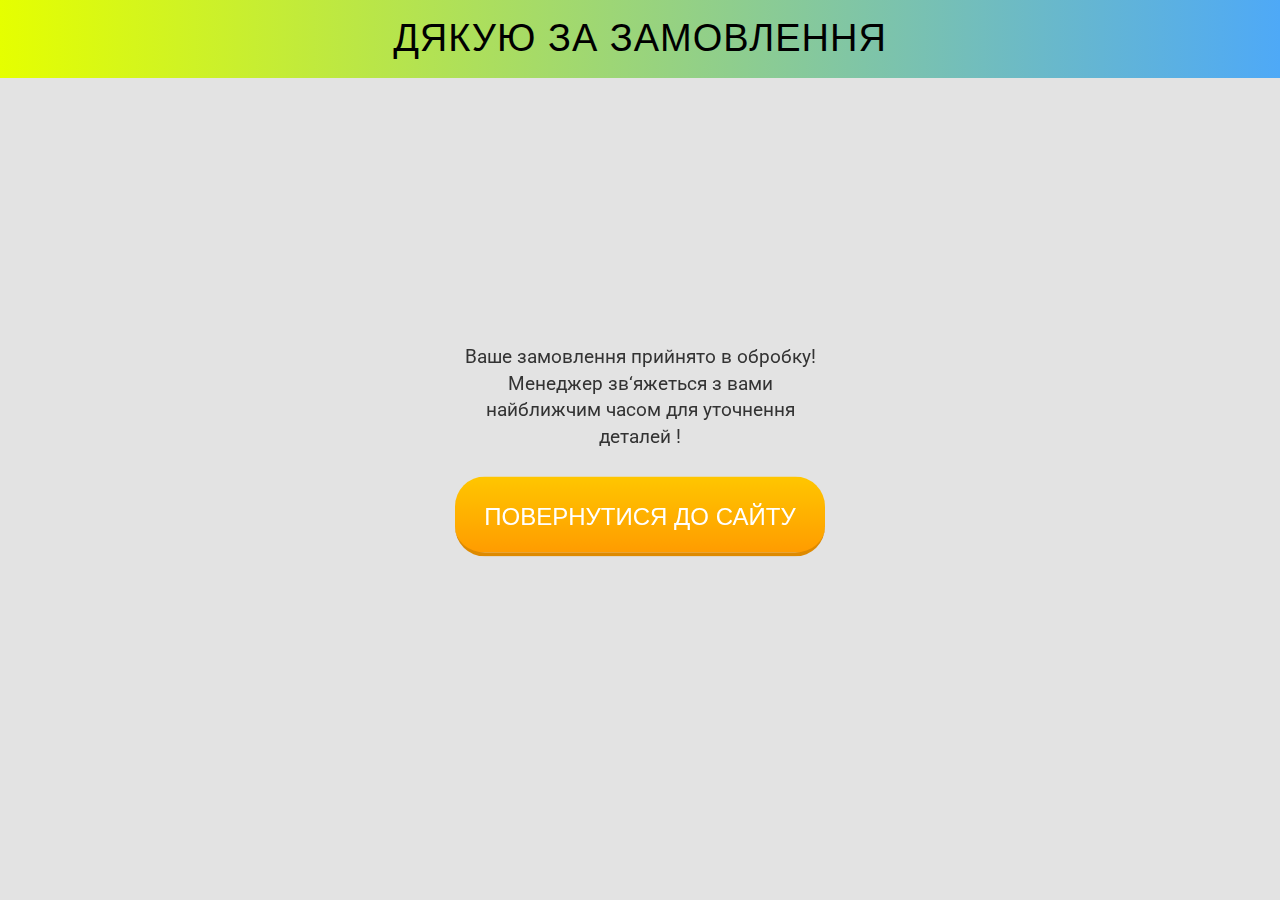
==== web/congrats.html @ 8d6df1be "Add congrats page" ====
<!DOCTYPE html>
<html lang="uk-UA">

<head>
    <meta charset="UTF-8">
    <meta http-equiv="X-UA-Compatible" content="IE=edge">
    <meta name="viewport" content="width=device-width, initial-scale=1.0">
    <link rel="stylesheet" href="static/css/styles.css" type="text/css">
    <link rel="stylesheet" href="https://fonts.googleapis.com/css?family=Roboto">
    <title>Дякую за замовлення!</title>

    <!-- Meta Pixel Code -->
    <script>
        !function (f, b, e, v, n, t, s) {
            if (f.fbq) return; n = f.fbq = function () {
                n.callMethod ?
                    n.callMethod.apply(n, arguments) : n.queue.push(arguments)
            };
            if (!f._fbq) f._fbq = n; n.push = n; n.loaded = !0; n.version = '2.0';
            n.queue = []; t = b.createElement(e); t.async = !0;
            t.src = v; s = b.getElementsByTagName(e)[0];
            s.parentNode.insertBefore(t, s)
        }(window, document, 'script',
            'https://connect.facebook.net/en_US/fbevents.js');
        fbq('init', '753698979405045');
        fbq('track', 'PageView');
        fbq('track', 'Lead');
    </script>
    <noscript><img height="1" width="1" style="display:none"
            src="https://www.facebook.com/tr?id=753698979405045&ev=PageView&noscript=1" /></noscript>
    <!-- End Meta Pixel Code -->
</head>

<body>
    <h1 class="main_title">Дякую за замовлення</p>
    </h1>
    <div class="txt center">
        Ваше замовлення прийнято в обробку!
        Менеджер зв‘яжеться з вами найближчим часом для уточнення деталей !
        <br><br>
        <button class="button-m" type="button" onclick="history.back()">Повернутися до сайту</button>
    </div>
</body>

</html>
---- web/static/css/styles.css ----
/*reset*/
html, body, div, span, applet, object, iframe, h1, h2, h3, h4, h5, h6,
p, blockquote, pre, a, abbr, acronym, address, big, cite, code, del, dfn,
em, img, ins, kbd, q, s, samp, small, strike, strong, sub, sup, tt, var, b,
u, i, center, dl, dt, dd, ol, ul, li, fieldset, form, label, legend, table,
caption, tbody, tfoot, thead, tr, th, td, article, aside, canvas, details,
embed, figure, figcaption, footer, header, menu, nav, output, ruby, section,
summary, time, mark, audio, video { margin: 0; padding: 0; border: 0; outline: 0; font-size: 100%;}

/* HTML5 display-role reset for older browsers */
article, aside, details, figcaption, figure, footer, header, menu, nav, section, main {display: block;}

ol, ul {list-style: none;}
blockquote, q {quotes: none;}
img{max-width: 100%; height: auto;}
a{text-decoration: underline;}
a:hover{cursor: pointer;}
*::-webkit-input-placeholder {color: #a9a9a9; opacity: 1;}
*:-moz-placeholder {color: #a9a9a9; opacity: 1;}
*::-moz-placeholder {color: #a9a9a9; opacity: 1;}
*:-ms-input-placeholder {color: #a9a9a9; opacity: 1;}
*{margin: 0; padding: 0;}
*{-webkit-box-sizing: border-box; -moz-box-sizing: border-box; box-sizing: border-box;}
button,input,a{outline: none;}
button, input, select{-webkit-appearance: none; -moz-appearance: none; appearance: none;}
html{
    -ms-text-size-adjust: 100%;
    -moz-text-size-adjust: 100%;
    -webkit-text-size-adjust: 100%;
    -webkit-font-smoothing: subpixel-antialiased !important;
}
table {
    border-collapse: collapse;
    border-spacing: 0;
}


/* fonts */
@font-face {
    font-family: 'Intro';
    src: 
        url('../Intro.otf') ;
    font-weight: 400;
    font-style: normal;
}






/* styles */
body {
	min-width: 480px;
	background: #e3e3e3;
	font-family: 'Roboto', sans-serif;
	font-weight: 400;
	font-size: 19px;
	line-height: 1.4em;
	color: #333333;
	cursor: default;
}

.main_wrapper {
	margin: 0 auto;
	width: 480px;
	background: #fff;
}

img {
	max-width: 100%;
	height: auto;
}

b {
	font-weight: 700;
}
.clearfix:after{
	content: '';
	display: block;
	clear: both;
}
h2.title{
	font-family: 'Intro', sans-serif;
	font-weight: 400;
	font-size: 30px;
	line-height: 1.3em;
	text-transform: uppercase;
	text-align: center;
	margin-bottom: 20px;
	padding: 0 20px;
}
h2.title span{
	display: block;
	color: #fcff00;
	background-color: #21242a;
}
section{
	padding: 35px 0 30px;
}

.color_theme{
	background: #333333 url(../images/patt.png) 50% 0% no-repeat;
}
.color_theme .title,
.color_theme .title span{
	color: #fff;
}
.color_theme .prod_count,
.formbox .prod_count{
	color: #fff;
}
.color_theme .prod_count span,
.formbox .prod_count span{
	background: #fff;
	color: #333333;
}

.m1-form{
}
.m1-form input{
	border: none;
	width: 100%;
	display: block;
	font-family: 'Roboto', sans-serif;
	font-size: 18px;
	margin-bottom: 15px;
	height: 80px;
	border-radius: 30px;
	background: #fff;
	text-align: center;
	color: #222;
}
.m1-form .button-m{
	margin-top: 0;
}
.m1-form ::-webkit-input-placeholder {
	color: #222;
}
.m1-form ::-moz-placeholder {
	color: #222;
}
.m1-form :-moz-placeholder {
	color: #222;
}
.m1-form :-ms-input-placeholder {
	color: #222;
}
.m1-form :focus::-webkit-input-placeholder {
	color: transparent;
}
.m1-form :focus::-moz-placeholder {
	color: transparent;
}
.m1-form :focus:-moz-placeholder {
	color: transparent;
}
.m1-form :focus:-ms-input-placeholder {
	color: transparent;
}

/* button */
.button-m{
	border: none;
	cursor: pointer;
	font-family: 'Intro', sans-serif;
	font-weight: 400;
	text-transform: uppercase;
	height: 80px;
	width: 370px;
	display: block;
	border-radius: 30px;
	line-height: 80px;
	text-decoration: none;
	text-align: center;
	background: #ffb900;
	background: linear-gradient(to bottom, #ffc600, #ff9c00);
	border-bottom: 4px solid #de8a00;
	font-size: 24px;
	margin: 0px auto;
	color: #fff;
	position: relative;
}
.button-m:active{
	background: linear-gradient(to bottom, #ff9c00, #ffc600);
	top: 2px;
}



/*  offer_section   */
.offer_section{
	padding: 0 0 30px;
	background: #f3f3f3;
}
.main_title{
	text-align: center;
	color: rgb(0, 0, 0);
	font-size: 38px;
	line-height: 1.2em;
	padding: 16px 0;
	text-transform: uppercase;
	background: #48b300;
	
	background: linear-gradient(to right, #e5ff00 0%,#4ea9f7 100%);
	font-family: 'Intro', sans-serif;
	font-weight: 400;
	letter-spacing: 1px;
}
.main_subtitle{
	font-size: 22px;
	text-align: center;
	color: #fff;
	text-transform: uppercase;
	line-height: 1.2em;
	background: #202227;
	font-weight: 400;
	padding: 14px 0;
}
.offer_section .box{
	position: relative;
}
.offer_section .box>img{
	display: block;
}
.sale{
	width: 110px;
	height: 110px;
	border-radius: 50%;
	background: ffff00;
	border: 2px dotted #fff;
	box-shadow: 0 0 0 5px #1863c6;
	position: absolute;
	text-align: center;
	color: #fff;
	font-size: 16px;
	line-height: 1.2em;
	text-transform: uppercase;
	font-weight: 700;
	padding-top: 10px;
}
.sale span{
	display: block;
	font-size: 42px;
	line-height: 1.1em;
}
.offer_section .box .sale{
	left: 333px;
    bottom: 333px;
}
.offer_section .price{
	background: #fff;
	position: relative;
}
.offer_section .price>div{
	width: 50%;
	height: 80px;
	padding: 16px 0 0;
	float: left;
	text-align: center;
	font-size: 14px;
	line-height: 1.2em;
	text-transform: uppercase;
}
.offer_section .price>div p{
	font-size: 36px;
	line-height: 1.2em;
}
.offer_section .price>div p small{
	font-size: 0.8em;
}
.offer_section .price .old span{
	text-decoration: line-through;
}
.offer_section .price .new{
	color: rgb(0, 0, 0);
	background: #fcff00;
}
.offer_section .price .new p{
	font-weight: 700;
}
.offer_section .price:before{
	content: '';
	border-left: 16px solid #ffffff;
	border-top: 40px solid #065fd4;
	border-bottom: 40px solid #7ea6dc;
	position: absolute;
	top: 0;
	left: 50%;
	margin: 0 0 0 -8px;
}

.ofr_bull{
	padding: 20px 64px 0;
}
.ofr_bull>li{
	border-bottom: 1px solid #e9e9e9;
	padding: 8px 0;
}
.ofr_bull>li:before{
	content: '';
	width: 24px;
	height: 24px;
	background: url(../images/ofr_bull.png) 50% 50% no-repeat;
	display: inline-block;
	vertical-align: middle;
	margin: 0 15px 0 0;
}

.offer_section .timer{
	width: 370px;
	background: #fff;
	margin: 30px auto 50px;
	border-radius: 30px;
	padding: 25px 0 1px;
	box-shadow: 0 0 18px 0 rgba(0,0,0,0.05);
}
.offer_section .timer>p{
	font-weight: 700;
	font-size: 18px;
	text-align: center;
	margin-bottom: 10px;
	text-transform: uppercase;
}
.offer_section .timer .timer_container{
	font-size: 0;
	text-align: center;
}
.offer_section .timer .timer_block{
	display: inline-block;
	vertical-align: top;
	position: relative;
	margin: 0 20px;
}
.offer_section .timer .timer_block:not(:last-child):after{
	content: ':';
	font-size: 50px;
	font-weight: 700;
	line-height: 1em;
	color: #ff4d59;
	position: absolute;
	right: -25px;
	top: 2px;
}
.offer_section .timer .count{
	font-size: 54px;
	line-height: 1.1em;
	color: #ff4d59;
	font-weight: 700;
	text-align: center;
}
.offer_section .timer .text{
	font-size: 16px;
	line-height: 1.2em;
}


.offer_section .timer:after{
	content: '';
	width: 56px;
	height: 60px;
	background: url(../images/timer_icon.png) 50% 50% no-repeat;
	margin: 8px auto -35px;
	display: block;
}

.prod_count{
	margin-top: 25px;
	text-align: center;
	font-size: 17px;
}
.prod_count>span{
	height: 36px;
	width: 36px;
	display: inline-block;
	vertical-align: middle;
	background: #fcff00;
	border-radius: 50%;
	margin: 0 5px;
	text-align: center;
	line-height: 36px;
	color: #fff;
	font-weight: 700;
}




/*sect2*/
.video_block{
	width: 440px;
	height: 260px;
	border-radius: 20px;
	overflow: hidden;
	border: 10px solid #ebf7fb;
	margin: 0 auto 25px;
	position: relative;
}
.video_block iframe,
.video_block object,
.video_block .youtube{
	position: absolute;
	top: 0;
	left: 0;
	width: 100%;
	height: 100%;
}
.sect2>p{
	text-align: center;
	padding: 0 30px;
}




/*sect3*/
.benef1{
	padding: 0 30px;
}
.benef1>li{
	background: #fff;
	box-shadow: 0 0 0 6px rgba(255,255,255,0.2);
	display: table;
	width: 100%;
	margin-bottom: 25px;
	border-radius: 20px;
	overflow: hidden;
}
.benef1>li .img{
	display: table-cell;
	vertical-align: middle;
	width: 145px;
}
.benef1>li .img img{
	display: block;
	margin: 0 auto;
}
.benef1>li .text{
	padding: 0 16px;
	display: table-cell;
	vertical-align: middle;
}
.benef1>li .text span{
	font-weight: 700;
	display: block;
	margin-bottom: 5px;
}
.sect3 .button-m{
	margin-top: 40px;
}




/*sect4*/
.sect4{
	padding-bottom: 0;
}
.benef2{
	font-size: 0;
}
.benef2>li{
	width: 50%;
	display: inline-block;
	vertical-align: top;
	text-align: center;
	padding: 0 15px;
	font-size: 20px;
	margin-bottom: 30px;
}
.benef2>li>img{
	display: block;
	margin: 0 auto 20px;
	border-radius: 50%;
	box-shadow: 0 0 0 10px #ebf7fb;
}
.sect4>img{
	display: block;
	margin: 0 auto;
}
.sect4 .alert{
	background: #5ccf10;
	width: 440px;
	padding: 12px 30px;
	text-align: center;
	text-transform: uppercase;
	color: #fff;
	font-weight: 700;
	font-size: 24px;
	border-radius: 40px;
	border: 6px solid #fff;
	margin: 0 auto -55px;
	position: relative;
	letter-spacing: 2px;
}




/*sect5*/
.sect5 .benef2>li{
	color: #fff;
	font-size: 19px;
}
.sect5 .benef2>li>img{
	box-shadow: 0 0 0 6px #47bcda;
	margin-bottom: 10px;
}
.sect5 .benef2>li>p{
	padding: 0 25px;
}



/*sect6*/
.sect6{
	background: #f3f3f3;
}
.catalog{
	padding: 0 30px;
}
.cat_item{
	background: #fff;
	padding: 35px 0 30px;
	border-radius: 30px;
	margin-bottom: 30px;
	position: relative;
	box-shadow: 0 0 10px 0 rgba(0,0,0,0.05);
}
.cat_item:last-child{
	margin-bottom: 0;
}
.cat_item>h4{
	text-align: center;
	text-transform: uppercase;
	font-size: 21px;
	line-height: 1.1em;
	margin-bottom: 30px;
}
.cat_item>img{
	display: block;
	margin: 0 auto 40px;
}

.cat_item .sale{
	top: 240px;
	left: 40px;
}
.cat_item .price{
	text-align: center;
	font-size: 0;
	margin-bottom: 30px;
}

.center {
	position: fixed;
	top: 50%;
	left: 50%;
	width: 30%;
	transform: translate(-50%, -50%);
	text-align: center;
}

.cat_item .price>div{
	display: inline-block;
	vertical-align: top;
	padding: 12px 20px 8px;
	border-radius: 30px;
	text-transform: uppercase;
	font-size: 14px;
	line-height: 1.2em;
}
.cat_item .price>div p{
	font-size: 30px;
	line-height: 1.2em;
}
.cat_item .price>div p small{
	font-size: 0.8em;
}
.cat_item .price .new{
	color: #fff;
	background: #1cabcf;
	padding: 12px 26px 8px;
}
.cat_item .price .new p{
	font-weight: 700;
}
.cat_item .price .old p span{
	text-decoration: line-through;
}
.cat_item .button-m{
	width: 250px;
}




/*sect7*/
.sect7{
	padding-bottom: 10px;
}
.sect7>img{
	display: block;
	margin: 0 auto 20px;
}
.char_lsit>li{
	padding: 16px 25px 16px 30px;
	text-align: right;
}
.char_lsit>li:nth-child(odd){
	background: #f3f3f3;
}
.char_lsit>li>b{
	float: left;
}
.char_lsit>li>b:before{
	content: '';
	width: 10px;
	height: 10px;
	background: #8dbe4e;
	border: 2px solid #fff;
	box-shadow: 0 0 0 2px #8dbe4e;
	display: inline-block;
	vertical-align: middle;
	margin: -2px 17px 0 0;
}



/*sect8*/
.sect8 .subtitle{
	padding: 0 70px;
	text-align: center;
	color: #fff;
	margin: -20px 0 40px;
}
.reviews{
	padding: 0 30px;
	margin-bottom: 40px;
}
.rev_item{
	background: #fff;
	padding: 26px 0 0;
	border-radius: 26px;
	overflow: hidden;
	box-shadow: 0 0 0 6px #5b5b5b;
	margin-bottom: 34px;
}
.rev_item:last-child{
	margin-bottom: 0;
}
.rev_item .info{
	padding: 0 24px;
	position: relative;
	margin-bottom: 25px;
}
.rev_item .info:before{
	content: '”';
	font-size: 78px;
	font-weight: 700;
	line-height: 78px;
	position: absolute;
	right: 25px;
	top: 10px;
	color: #ebebeb00;
}
.rev_item .info>img{
	float: left;
	border-radius: 50%;
	height: 90px;
}
.rev_item .info>p{
	overflow: hidden;
	padding: 12px 0 0 20px;
	font-size: 17px;
	line-height: 1.5em;
}
.rev_item .info>p>b{
	display: block;
	font-size: 19px;
	line-height: 1.2em;
}
.rev_item>p{
	padding: 0 20px;
	margin-bottom: 20px;
}
.rev_item>p>span{
	font-weight: 700;
	display: block;
	margin-bottom: 5px;
}

.rev_item>img{
	display: block;
	margin: 0 auto;
}




/*sect9*/
.sect9 .title span{
	display: inline-block;
}
.order_lsit{
	padding: 0 20px;
}
.order_lsit>li{
	display: table;
	width: 100%;
	background: #fff;
	border-radius: 12px;
	padding: 20px;
	margin-bottom: 20px;
	box-shadow: 0 0 15px 0 rgba(0,0,0,0.12);
}
.order_lsit>li:last-child{
	margin-bottom: 0;
}
.order_lsit>li:before{
	content: '';
	width: 80px;
	height: 80px;
	display: table-cell;
	vertical-align: middle;
	border-radius: 8px;
	overflow: hidden;
}
.order_lsit>li>p{
	display: table-cell;
	vertical-align: middle;
	font-size: 16px;
	line-height: 1.3em;
	padding: 0 0 0 18px;
}
.order_lsit>li>p>span{
	display: block;
	text-transform: uppercase;
	font-weight: 700;
	margin-bottom: 3px;
}
.order_lsit>li:nth-child(1):before{
	background: #1cabcf url(../images/order_icons.png) 50% 0px no-repeat;
}
.order_lsit>li:nth-child(2):before{
	background: #1cabcf url(../images/order_icons.png) 50% -80px no-repeat;
}
.order_lsit>li:nth-child(3):before{
	background: #1cabcf url(../images/order_icons.png) 50% -160px no-repeat;
}

.formbox{
	width: 420px;
	padding: 30px 25px;
	border-radius: 26px;
	background: #21242a;
	margin: 0 auto;
}
.formbox>p{
	text-align: center;
	margin-bottom: 22px;
	color: #fff;
}
.formbox>p b{
	text-transform: uppercase;
	font-family: 'Intro', sans-serif;
	font-weight: 400;
	font-size: 30px;
	line-height: 1.1em;
	display: block;
	margin-bottom: 6px;
}
.formbox>p span{
	color: #fffc00;
	font-weight: 700;
}


/* superaction */
.superaction {
    text-align: center;
    padding: 20px 0;
}
.superaction p {
    font-size: 20px;
    line-height: 34px;
}


/* footer */
.footer_section {
	padding: 25px 0;
	background: #fff;
	font-size: 14px;
	line-height: 24px;
	text-align: center;
}

.footer_section img {
	display: block;
	margin: 0 auto 10px auto;
}

.footer_section a {
	color: #222;
	display: block;
}

.description-block h2.title span {
 display: block;
 
}

.description-block .txt {
 
 width: 480px;
 
 margin-bottom: 30px;
 padding: 20px 25px 0 20px;
 font-size: 16px;
 line-height: 22px;
}

.description-block .alert {
 background: #332e34;
 margin: 15px 15px 0px;
 border-radius: 10px;
 color: #fff;
 font-weight: 700;
 font-size: 16px;
 line-height: 22px;
 text-align: center;
 padding: 20px 30px;
}

/*sect7*/
.sect7{
	padding-bottom: 10px;
}
.sect7>img{
	display: block;
	margin: 0 auto 20px;
}
.char_lsit>li{
	padding: 16px 25px 16px 30px;
	text-align: right;
}
.char_lsit>li:nth-child(odd){
	background: #f3f3f3;
}
.char_lsit>li>b{
	float: left;
}
.char_lsit>li>b:before{
	content: '';
	width: 10px;
	height: 10px;
	background: #8dbe4e;
	border: 2px solid #fff;
	box-shadow: 0 0 0 2px #8dbe4e;
	display: inline-block;
	vertical-align: middle;
	margin: -2px 17px 0 0;
}

/* description */

.description_section {
	padding: 30px 0 15px;
}

.description_section h2.title {
	padding: 0 30px;
}

.description_section>p {
	padding: 0 30px 25px;
}

.benefits_list1 {
	margin: 0 10px;
	font-size: 0;
	line-height: 0;
	letter-spacing: -1px;
	text-align: center;
}

.benefits_list1 .benefit_item {
	display: inline-block;
	vertical-align: top;
	padding: 0 10px 30px;
	width: 33.333333%;
	font-size: 15px;
	line-height: 22px;
	letter-spacing: normal;
}

.benefits_list1 .benefit_item img {
	display: block;
	margin: 0 auto 15px;
	-webkit-border-radius: 5px;
	-moz-border-radius: 5px;
	border-radius: 5px;
}

.benefits_list1 .benefit_item h4 {
	font-weight: 700;
	font-size: 16px;
	line-height: 24px;
}

/* benefits 2 */

.benefits_list2 {
	margin: 0 10px;
	font-size: 0;
	line-height: 0;
	letter-spacing: -1px;
	text-align: center;
}

.benefits_list2 .benefit_item {
	display: inline-block;
	vertical-align: top;
	padding: 0 10px 30px;
	width: 50%;
	font-size: 15px;
	line-height: 22px;
	letter-spacing: normal;
}

.benefits_list2 .benefit_item img {
	display: block;
	margin: 0 auto 15px;
	-webkit-border-radius: 5px;
	-moz-border-radius: 5px;
	border-radius: 5px;
}

.benefits_list2 .benefit_item h4 {
	font-weight: 700;
	font-size: 16px;
	line-height: 24px;
}

/* benefits 3 */

.benefits_list3 .benefit_item {
	display: table;
	padding: 0 30px 30px;
	width: 100%;
}

.benefits_list3 .image_block {
	display: table-cell;
	vertical-align: top;
	width: 110px;
}

.benefits_list3.va_middle .image_block {
	vertical-align: middle;
}

.benefits_list3 .image_block img {
	display: block;
	width: 110px;
	-webkit-border-radius: 5px;
	-moz-border-radius: 5px;
	border-radius: 5px;
}

.benefits_list3 .text_block {
	display: table-cell;
	vertical-align: top;
	padding: 0 0 0 20px;
}

.benefits_list3.va_middle .text_block {
	vertical-align: middle;
}

.benefits_list3 .text_block h4 {
	font-weight: 700;
	font-size: 16px;
	line-height: 24px;
}

/* benefits 4 */

.components_section {
	padding: 30px;
}

.benefits_list4 .benefit_item {
	margin: 0 auto 30px;
	width: 420px;
	background: #fff;
	-webkit-box-shadow: 0 0 27px rgba(2, 2, 2, 0.1);
	-moz-box-shadow: 0 0 27px rgba(2, 2, 2, 0.1);
	box-shadow: 0 0 27px rgba(2, 2, 2, 0.1);
}

.benefits_list4 .benefit_item:last-child {
	margin: 0;
}

.benefits_list4 .benefit_item img {
	display: block;
}

.benefits_list4 .text_block {
	padding: 25px 30px;
}

.benefits_list4 .text_block h4 {
	margin: 0 0 15px;
	padding: 0 0 0 20px;
	border-left: 4px solid #e43315;
	font-weight: 700;
	font-size: 16px;
	line-height: 24px;
	text-transform: uppercase;
}

/* benefits 5 */
.benefits_list5.dark {
	background: #222;
}

.benefits_list5 .benefit_item {
	float: left;
	margin: 0 2px 2px 0;
	padding: 29px 15px 0 25px;
	width: 239px;
	height: 239px;
	-webkit-box-shadow: 0 0 0 1px #ebebeb;
	-moz-box-shadow: 0 0 0 1px #ebebeb;
	box-shadow: 0 0 0 1px #ebebeb;
}

.benefits_list5 .benefit_item:nth-child(even) {
	margin: 0 0 2px;
}

.benefits_list5 .benefit_item:nth-last-child(2), 
.benefits_list5 .benefit_item:last-child {
	margin-bottom: 0;
}

.benefits_list5.dark .benefit_item {
	-webkit-box-shadow: 0 0 0 1px #4b4b4b;
	-moz-box-shadow: 0 0 0 1px #4b4b4b;
	box-shadow: 0 0 0 1px #4b4b4b;
	color: #fff;
}

.benefits_list5 .benefit_item img {
	display: block;
}

.benefits_list5 .benefit_item .separator {
	margin: 20px 0 14px;
}

.benefits_list5 .benefit_item h4 {
	font-weight: 700;
	text-transform: uppercase;
}

/* benefits 6 */

.benefits_list6 {
	padding: 20px 0;
	background: #ebebeb;
	overflow: hidden;
}

.benefits_list6 .benefit_item {
	margin: 0 0 20px;
	-webkit-box-shadow: 0 0 20px rgba(2, 2, 2, 0.1);
	-moz-box-shadow: 0 0 20px rgba(2, 2, 2, 0.1);
	box-shadow: 0 0 20px rgba(2, 2, 2, 0.1);
}

.benefits_list6 .benefit_item:last-child {
	margin: 0;
}

.benefits_list6 .benefit_item .text_block {
	float: left;
	padding: 16px 25px 0 25px;
	width: 280px;
}

.benefits_list6 .benefit_item h4 {
	font-weight: 700;
	margin: 0 0 5px;
	font-size: 16px;
	line-height: 24px;
	text-transform: uppercase;
}

.benefits_list6 .benefit_item .image_block {
	float: left;
	width: 200px;
	position: relative;
}

.benefits_list6 .benefit_item img {
	display: block;
}

.benefits_list6 .benefit_item .number {
	width: 30px;
	height: 36px;
	background: #e43315;
	font-weight: 700;
	font-size: 26px;
	line-height: 36px;
	color: #fff;
	text-align: center;
	position: absolute;
	top: 20px;
	left: -15px;
}

.benefits_list6 .benefit_item .number:before, 
.benefits_list6 .benefit_item .number:after {
	display: block;
	content: '';
	position: absolute;
	top: 0;
}

.benefits_list6 .benefit_item .number:before {
	border-top: 36px solid rgba(255,255,255,0);
	border-right: 10px solid #e43315;
	left: -10px;
}

.benefits_list6 .benefit_item .number:after {
	border-bottom: 36px solid rgba(255,255,255,0);
	border-left: 10px solid #e43315;
	right: -10px;
}

/* benefits 7 */

.benefits_list7 .benefit_item {
	background: #f5ca16;
}

.benefits_list7 .benefit_item:nth-child(odd) {
	background: #222;
	color: #fff;
}

.benefits_list7 .benefit_item img {
	display: block;
	float: left;
	width: 240px;
}

.benefits_list7 .benefit_item:nth-child(even) img {
	float: right;
}

.benefits_list7 .benefit_item .text_block {
	float: left;
	padding: 20px 20px 0;
	width: 240px;
}

.benefits_list7 .benefit_item h4 {
	margin: 0 0 15px;
	padding: 0 0 0 10px;
	border-left: 4px solid #e43315;
	font-weight: 700;
	font-size: 16px;
	line-height: 24px;
	text-transform: uppercase;
}

/* section */

section {
	padding: 30px 0;
}

.yellow_theme {
	background: #f5ca16;
}

.dark_theme {
	background: #222;
	color: #fff;
}

.gray_theme {
	background: #ebebeb;
}

.sect3 {
    background: url(../images/s3_bg.jpg) 50% 0% no-repeat;
}
.sect3 .alert{
	background: #2c2c2c;
	border: dashed 1px #6c6c6c;
	border-radius: 6px;
	
	padding: 15px 20px;
	text-align: center;
	position: relative;
}

/*sect5*/
.sect5{
	padding-bottom: 0;
}
.sect5 .title{
	padding: 0 30px;
}
.sect5 .benefits_list2 .benefit_item{
	position: relative;
}
.sect5 .benefits_list2 .benefit_item>span{
	width: 66px;
	height: 66px;
	background: #f5ca16;
	border-radius: 50%;
	line-height: 66px;
	text-align: center;
	font-size: 32px;
	position: absolute;
	top: -58px;
    left: 80px;
	font-weight: 700;
}
.sect5 .benefits_list2 .benefit_item>img{
	border-radius: 50%;
}
.sect5 .alert{
	font-weight: 700;
	text-align: center;
	padding: 13px 30px;
	background: #f5ca16;
	text-transform: uppercase;
	font-weight: 700;
	border-radius: 6px;
	margin: 10px 30px 0;
}
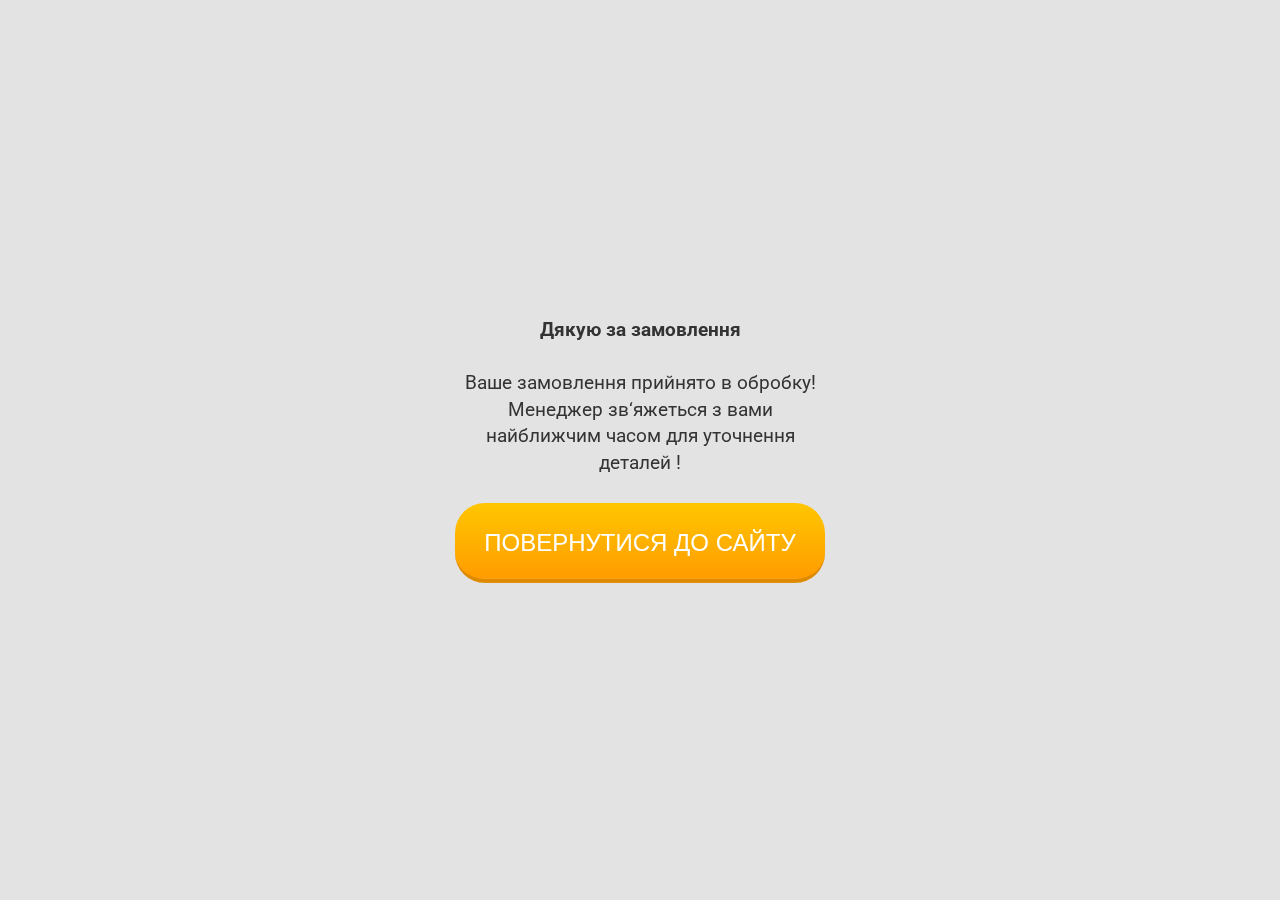
==== commit 43d05c01: "Update title text" ====
--- a/web/congrats.html
+++ b/web/congrats.html
@@ -32,9 +32,11 @@
 </head>
 
 <body>
-    <h1 class="main_title">Дякую за замовлення</p>
-    </h1>
+    
     <div class="txt center">
+        <h1 class="timer">Дякую за замовлення
+        </h1>
+        <br>
         Ваше замовлення прийнято в обробку!
         Менеджер зв‘яжеться з вами найближчим часом для уточнення деталей !
         <br><br>
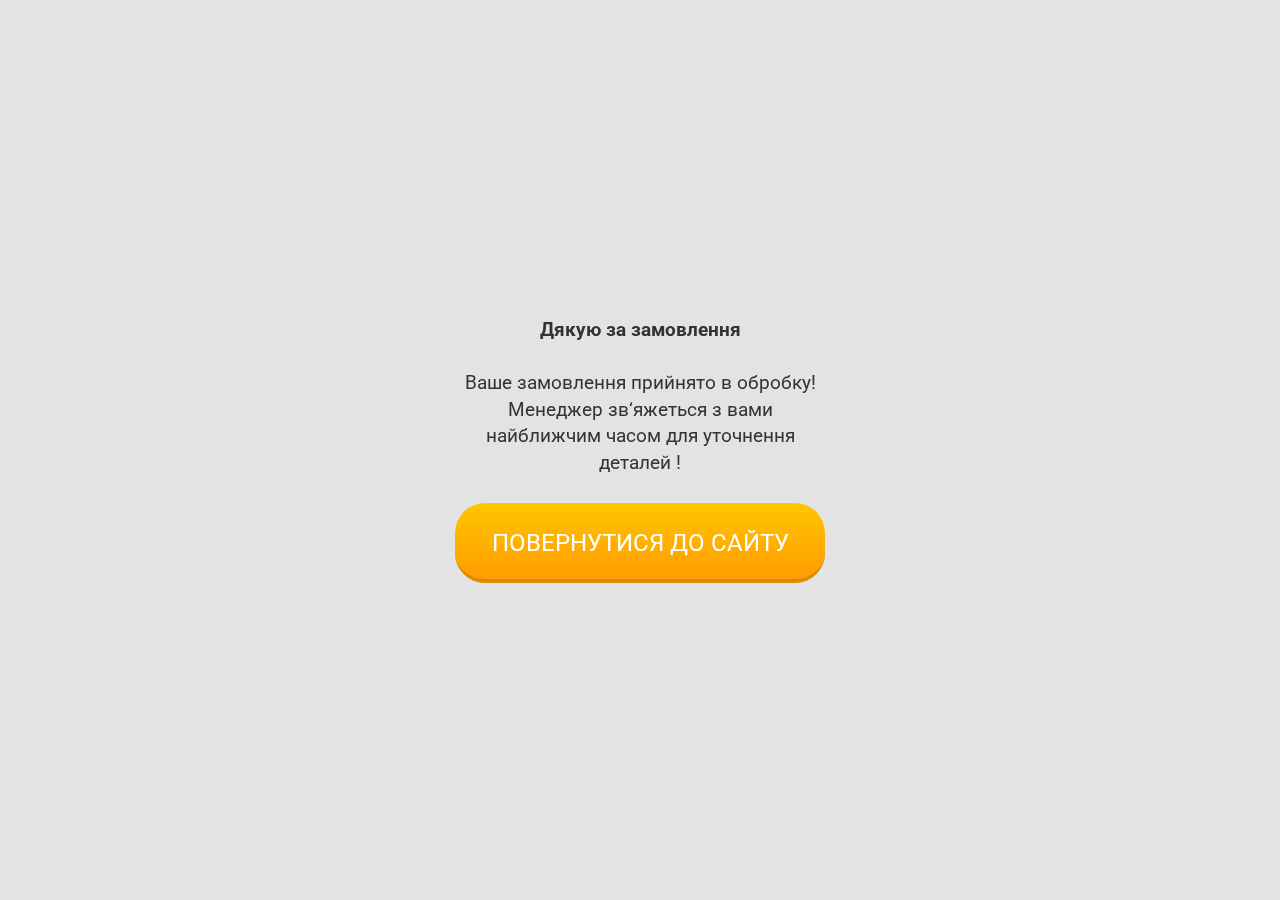
==== commit 6465e0df: "Better redirect" ====
--- a/web/congrats.html
+++ b/web/congrats.html
@@ -32,7 +32,7 @@
 </head>
 
 <body>
-    
+
     <div class="txt center">
         <h1 class="timer">Дякую за замовлення
         </h1>
@@ -40,7 +40,7 @@
         Ваше замовлення прийнято в обробку!
         Менеджер зв‘яжеться з вами найближчим часом для уточнення деталей !
         <br><br>
-        <button class="button-m" type="button" onclick="history.back()">Повернутися до сайту</button>
+        <a class="button-m" href="/index.html">Повернутися до сайту</a>
     </div>
 </body>
 
--- a/web/static/css/styles.css
+++ b/web/static/css/styles.css
@@ -34,21 +34,6 @@
     border-spacing: 0;
 }
 
-
-/* fonts */
-@font-face {
-    font-family: 'Intro';
-    src: 
-        url('../Intro.otf') ;
-    font-weight: 400;
-    font-style: normal;
-}
-
-
-
-
-
-
 /* styles */
 body {
 	min-width: 480px;
@@ -81,7 +66,7 @@
 	clear: both;
 }
 h2.title{
-	font-family: 'Intro', sans-serif;
+	font-family: 'Roboto', sans-serif;
 	font-weight: 400;
 	font-size: 30px;
 	line-height: 1.3em;
@@ -163,7 +148,7 @@
 .button-m{
 	border: none;
 	cursor: pointer;
-	font-family: 'Intro', sans-serif;
+	font-family: 'Roboto', sans-serif;
 	font-weight: 400;
 	text-transform: uppercase;
 	height: 80px;
@@ -203,7 +188,7 @@
 	background: #48b300;
 	
 	background: linear-gradient(to right, #e5ff00 0%,#4ea9f7 100%);
-	font-family: 'Intro', sans-serif;
+	font-family: 'Roboto', sans-serif;
 	font-weight: 400;
 	letter-spacing: 1px;
 }
@@ -763,7 +748,7 @@
 }
 .formbox>p b{
 	text-transform: uppercase;
-	font-family: 'Intro', sans-serif;
+	font-family: 'Roboto', sans-serif;
 	font-weight: 400;
 	font-size: 30px;
 	line-height: 1.1em;
